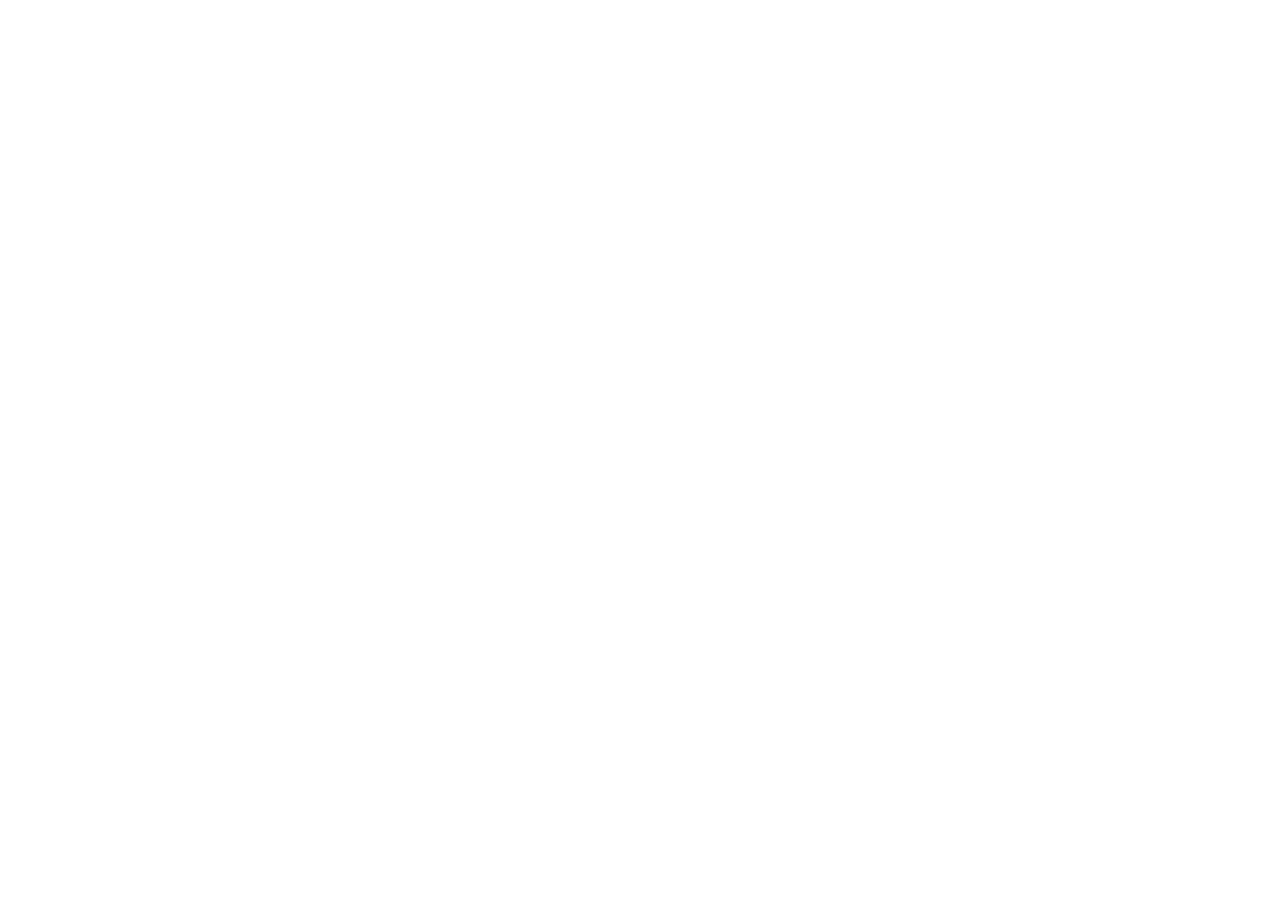
==== index.html @ ba8161d8 "121" ====
<!DOCTYPE html>
<html lang="en">
<head>
    <meta charset="UTF-8">
    <meta http-equiv="X-UA-Compatible" content="IE=edge">
    <meta name="viewport" content="width=device-width, initial-scale=1.0">
    <title>Document</title>
</head>
<body>
    
</body>
</html>
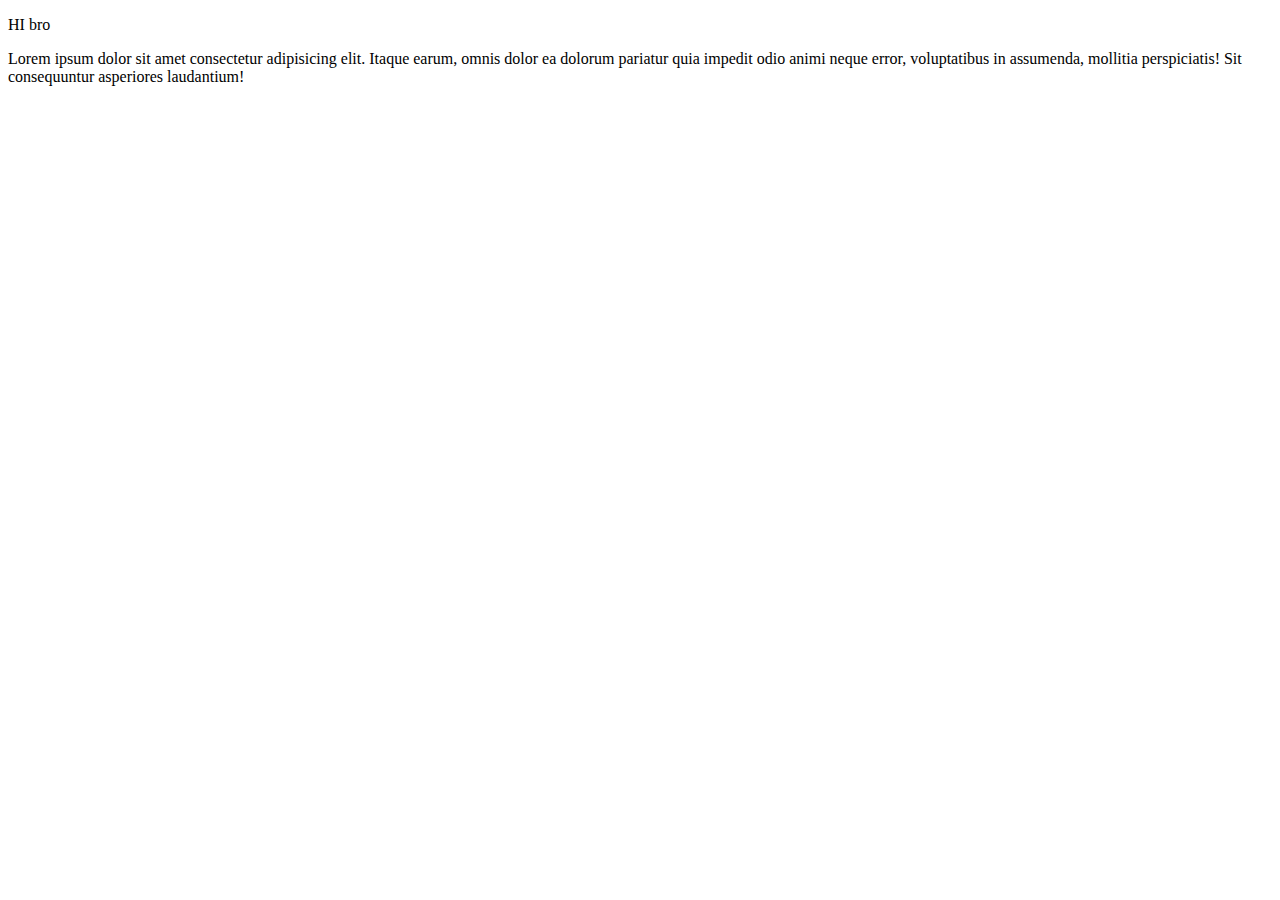
==== commit e6064eda: "231" ====
--- a/index.html
+++ b/index.html
@@ -7,6 +7,7 @@
     <title>Document</title>
 </head>
 <body>
-    
+    <p>HI bro</p>
+    <p>Lorem ipsum dolor sit amet consectetur adipisicing elit. Itaque earum, omnis dolor ea dolorum pariatur quia impedit odio animi neque error, voluptatibus in assumenda, mollitia perspiciatis! Sit consequuntur asperiores laudantium! </p>
 </body>
 </html>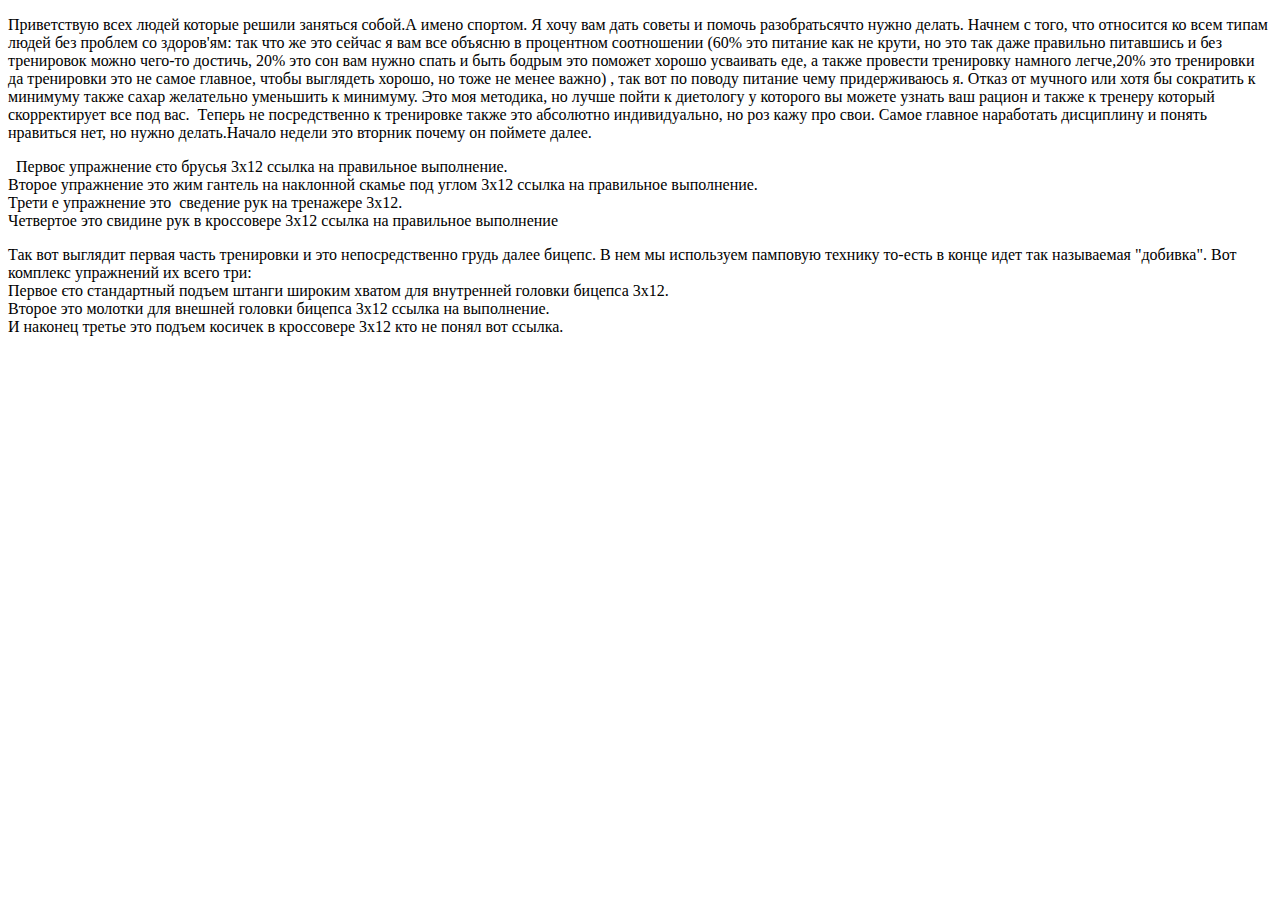
==== commit 760dd300: "первая часть" ====
--- a/index.html
+++ b/index.html
@@ -1,13 +1,30 @@
 <!DOCTYPE html>
-<html lang="en">
+<html >
 <head>
+    <meta http-equiv="X-UA-Compatible" content="IE=edge"> <meta name="viewport" content="width=device-width, initial-scale=1.0">
     <meta charset="UTF-8">
-    <meta http-equiv="X-UA-Compatible" content="IE=edge">
-    <meta name="viewport" content="width=device-width, initial-scale=1.0">
     <title>Document</title>
+    <link rel="stylesheet" href="C:\project\1project\style.css">
 </head>
 <body>
-    <p>HI bro</p>
-    <p>Lorem ipsum dolor sit amet consectetur adipisicing elit. Itaque earum, omnis dolor ea dolorum pariatur quia impedit odio animi neque error, voluptatibus in assumenda, mollitia perspiciatis! Sit consequuntur asperiores laudantium! </p>
+<div>
+    <p>
+        <span>Приветствую всех людей которые решили заняться собой.А имено спортом. Я хочу вам  дать советы и помочь  разобратьсячто нужно делать. Начнем с того, что относится ко всем типам людей без проблем со здоров'ям: так что же это сейчас я вам все объясню  в процентном соотношении</span> <span class="fontitalic">(60% это питание как не крути, но это так даже правильно питавшись и без тренировок можно чего-то достичь, 20% это сон вам нужно спать и быть бодрым это поможет хорошо усваивать еде, а также провести тренировку намного легче,20% это тренировки да тренировки это не самое главное, чтобы выглядеть хорошо, но тоже не менее важно)</span> , <span class="text-decoration">так вот по поводу питание чему придерживаюсь я. Отказ от мучного или хотя бы сократить к минимуму также сахар желательно уменьшить к минимуму.</span> <span   class="color-red">Это моя методика, но лучше пойти к диетологу у которого вы можете узнать ваш рацион и также к тренеру который скорректирует все под вас. </span> <span>Теперь не посредственно к тренировке также это абсолютно индивидуально, но роз кажу про свои. Самое главное наработать дисциплину и понять нравиться нет, но нужно делать.Начало недели это вторник почему он поймете далее.<br></span> <div class="example-blok">  
+        
+       Первоє упражнение єто брусья 3х12 ссылка на правильное выполнение.<br>
+        Второе упражнение это жим гантель на наклонной скамье под углом 3х12 ссылка на правильное выполнение.<br>
+        Трети е упражнение это  сведение рук на тренажере 3х12.<br>
+        Четвертое это свидине рук в кроссовере 3х12 ссылка на правильное выполнение<br>
+    </div></p>
+    <div class="textfont">Так вот выглядит первая часть тренировки и это непосредственно грудь далее бицепс. В нем мы используем памповую технику то-есть в конце идет так называемая "добивка". Вот комплекс упражнений их всего три:<br>
+    Первое єто стандартный подъем штанги широким хватом для внутренней головки бицепса 3х12.<br>
+    Второе это молотки для внешней головки бицепса 3х12 ссылка на выполнение.
+   <br>
+   И наконец третье это подъем косичек в кроссовере 3х12 кто не понял вот ссылка.<br>
+    </div>
+        
+    
+</div>
+
 </body>
 </html>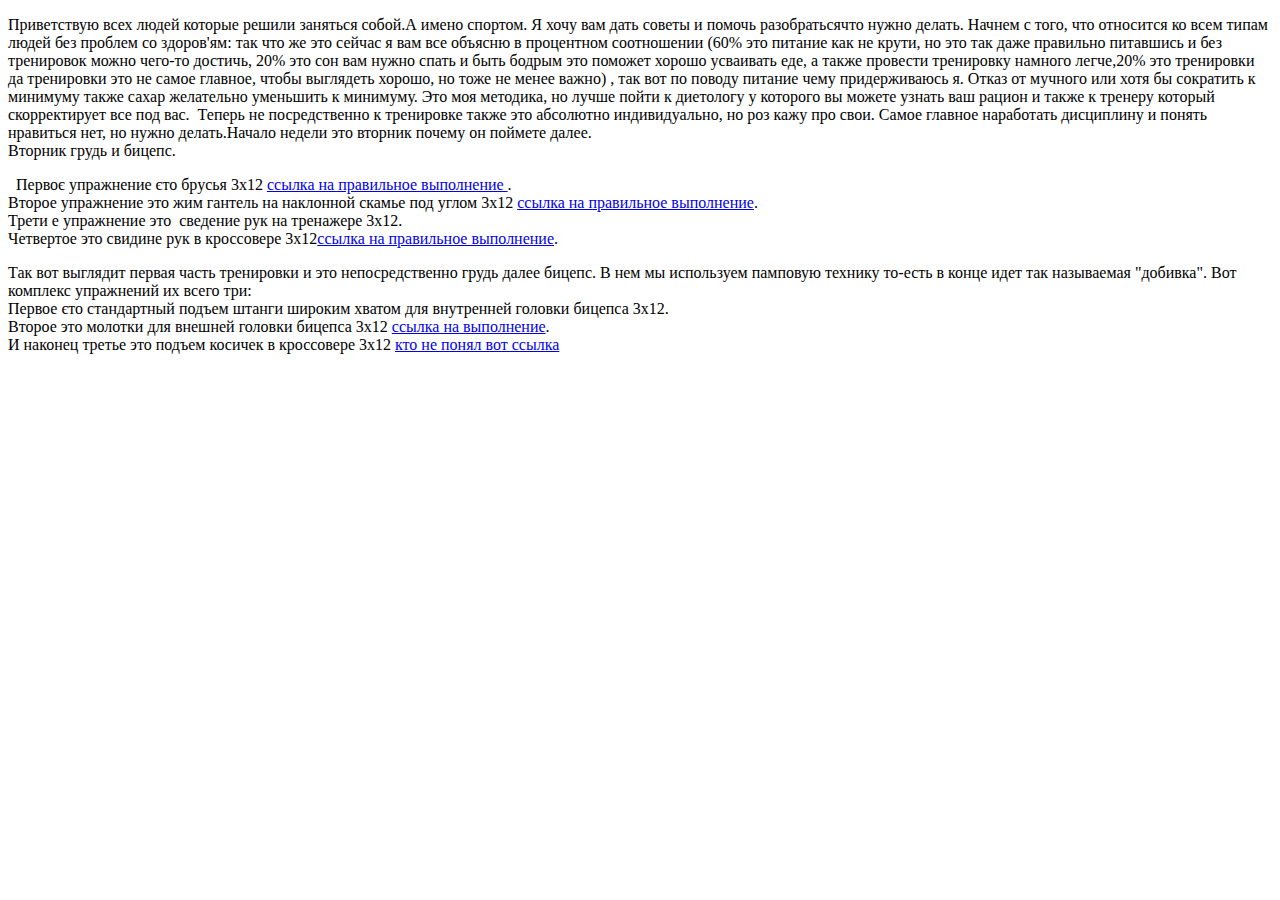
==== commit 32308bd7: "сылки" ====
--- a/index.html
+++ b/index.html
@@ -9,18 +9,18 @@
 <body>
 <div>
     <p>
-        <span>Приветствую всех людей которые решили заняться собой.А имено спортом. Я хочу вам  дать советы и помочь  разобратьсячто нужно делать. Начнем с того, что относится ко всем типам людей без проблем со здоров'ям: так что же это сейчас я вам все объясню  в процентном соотношении</span> <span class="fontitalic">(60% это питание как не крути, но это так даже правильно питавшись и без тренировок можно чего-то достичь, 20% это сон вам нужно спать и быть бодрым это поможет хорошо усваивать еде, а также провести тренировку намного легче,20% это тренировки да тренировки это не самое главное, чтобы выглядеть хорошо, но тоже не менее важно)</span> , <span class="text-decoration">так вот по поводу питание чему придерживаюсь я. Отказ от мучного или хотя бы сократить к минимуму также сахар желательно уменьшить к минимуму.</span> <span   class="color-red">Это моя методика, но лучше пойти к диетологу у которого вы можете узнать ваш рацион и также к тренеру который скорректирует все под вас. </span> <span>Теперь не посредственно к тренировке также это абсолютно индивидуально, но роз кажу про свои. Самое главное наработать дисциплину и понять нравиться нет, но нужно делать.Начало недели это вторник почему он поймете далее.<br></span> <div class="example-blok">  
-        
-       Первоє упражнение єто брусья 3х12 ссылка на правильное выполнение.<br>
-        Второе упражнение это жим гантель на наклонной скамье под углом 3х12 ссылка на правильное выполнение.<br>
-        Трети е упражнение это  сведение рук на тренажере 3х12.<br>
-        Четвертое это свидине рук в кроссовере 3х12 ссылка на правильное выполнение<br>
+        <span>Приветствую всех людей которые решили заняться собой.А имено спортом. Я хочу вам  дать советы и помочь  разобратьсячто нужно делать. Начнем с того, что относится ко всем типам людей без проблем со здоров'ям: так что же это сейчас я вам все объясню  в процентном соотношении</span> <span class="fontitalic">(60% это питание как не крути, но это так даже правильно питавшись и без тренировок можно чего-то достичь, 20% это сон вам нужно спать и быть бодрым это поможет хорошо усваивать еде, а также провести тренировку намного легче,20% это тренировки да тренировки это не самое главное, чтобы выглядеть хорошо, но тоже не менее важно)</span> , <span class="text-decoration">так вот по поводу питание чему придерживаюсь я. Отказ от мучного или хотя бы сократить к минимуму также сахар желательно уменьшить к минимуму.</span> <span   class="color-red">Это моя методика, но лучше пойти к диетологу у которого вы можете узнать ваш рацион и также к тренеру который скорректирует все под вас. </span> <span>Теперь не посредственно к тренировке также это абсолютно индивидуально, но роз кажу про свои. Самое главное наработать дисциплину и понять нравиться нет, но нужно делать.Начало недели это вторник почему он поймете далее.<br>Вторник грудь и бицепс.</span> <div class="example-blok">  
+       Первоє упражнение єто брусья 3х12 <a href="https://www.youtube.com/watch?v=XWpuSYRdW0Y&t=259s">ссылка на правильное выполнение  </a>. <br>
+       Второе упражнение это жим гантель на наклонной скамье под углом 3х12 <a href="https://www.youtube.com/watch?v=VjVpJkR06Cs&t=5s">ссылка на правильное выполнение</a>.<br>
+       Трети е упражнение это  сведение рук на тренажере 3х12.<br>
+       Четвертое это свидине рук в кроссовере 3х12<a href="https://www.youtube.com/watch?v=Cl5IDqwAxNw">ссылка на правильное выполнение</a>.<br>
     </div></p>
-    <div class="textfont">Так вот выглядит первая часть тренировки и это непосредственно грудь далее бицепс. В нем мы используем памповую технику то-есть в конце идет так называемая "добивка". Вот комплекс упражнений их всего три:<br>
+    <span>Так вот выглядит первая часть тренировки и это непосредственно грудь далее бицепс. В нем мы используем памповую технику то-есть в конце идет так называемая "добивка". Вот комплекс упражнений их всего три:</span>
+    <div class="textfont">
     Первое єто стандартный подъем штанги широким хватом для внутренней головки бицепса 3х12.<br>
-    Второе это молотки для внешней головки бицепса 3х12 ссылка на выполнение.
+    Второе это молотки для внешней головки бицепса 3х12 <a href="https://www.youtube.com/watch?v=WsWd1sK6nzY">ссылка на выполнение</a>.
    <br>
-   И наконец третье это подъем косичек в кроссовере 3х12 кто не понял вот ссылка.<br>
+   И наконец третье это подъем косичек в кроссовере 3х12 <a href="https://www.youtube.com/shorts/lc-XHoFSxLQ">кто не понял вот ссылка</a><br>
     </div>
         
     
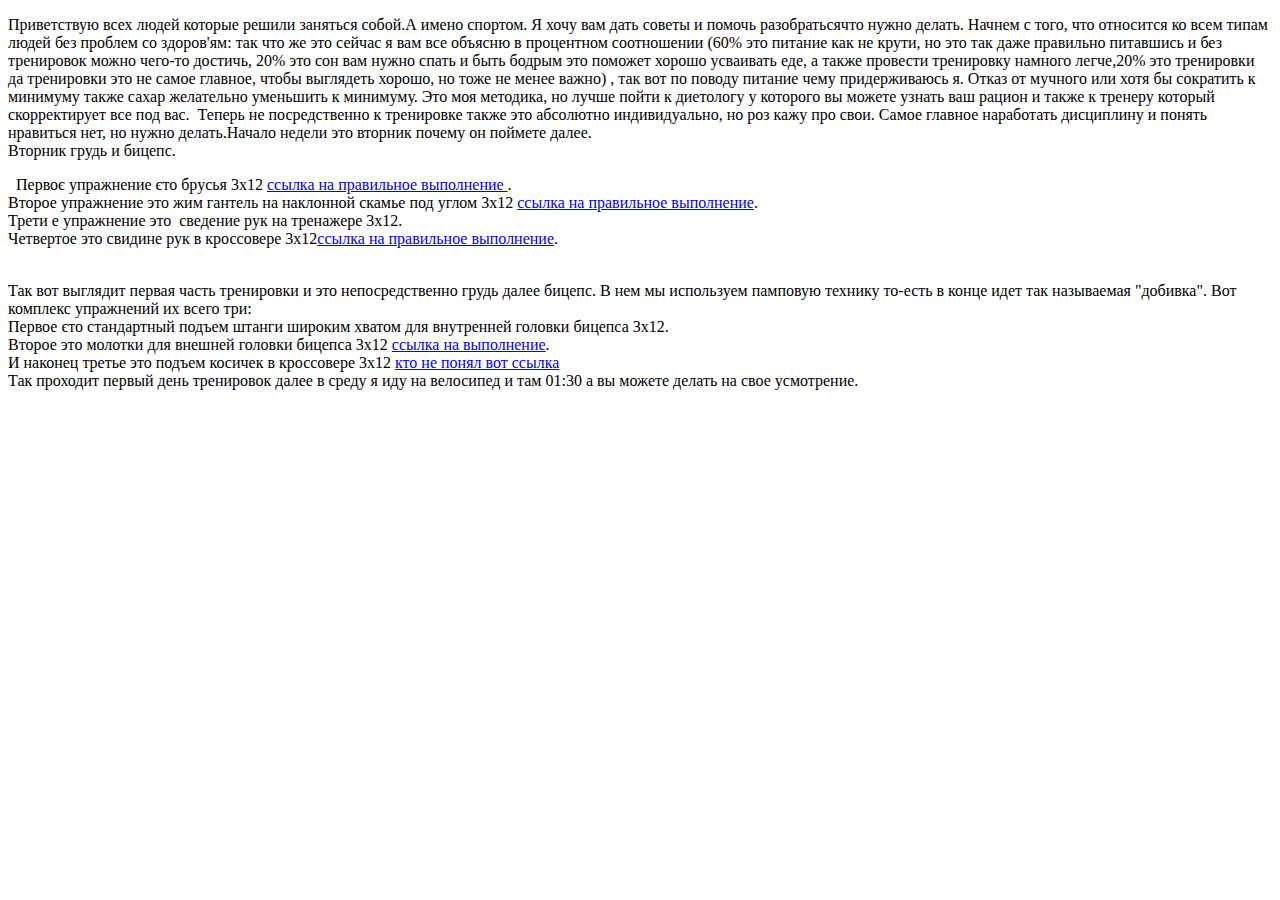
==== commit ea72ee9f: "tjhrtfj" ====
--- a/index.html
+++ b/index.html
@@ -7,6 +7,7 @@
     <link rel="stylesheet" href="C:\project\1project\style.css">
 </head>
 <body>
+    <!--Первая часть-->
 <div>
     <p>
         <span>Приветствую всех людей которые решили заняться собой.А имено спортом. Я хочу вам  дать советы и помочь  разобратьсячто нужно делать. Начнем с того, что относится ко всем типам людей без проблем со здоров'ям: так что же это сейчас я вам все объясню  в процентном соотношении</span> <span class="fontitalic">(60% это питание как не крути, но это так даже правильно питавшись и без тренировок можно чего-то достичь, 20% это сон вам нужно спать и быть бодрым это поможет хорошо усваивать еде, а также провести тренировку намного легче,20% это тренировки да тренировки это не самое главное, чтобы выглядеть хорошо, но тоже не менее важно)</span> , <span class="text-decoration">так вот по поводу питание чему придерживаюсь я. Отказ от мучного или хотя бы сократить к минимуму также сахар желательно уменьшить к минимуму.</span> <span   class="color-red">Это моя методика, но лучше пойти к диетологу у которого вы можете узнать ваш рацион и также к тренеру который скорректирует все под вас. </span> <span>Теперь не посредственно к тренировке также это абсолютно индивидуально, но роз кажу про свои. Самое главное наработать дисциплину и понять нравиться нет, но нужно делать.Начало недели это вторник почему он поймете далее.<br>Вторник грудь и бицепс.</span> <div class="example-blok">  
@@ -14,7 +15,7 @@
        Второе упражнение это жим гантель на наклонной скамье под углом 3х12 <a href="https://www.youtube.com/watch?v=VjVpJkR06Cs&t=5s">ссылка на правильное выполнение</a>.<br>
        Трети е упражнение это  сведение рук на тренажере 3х12.<br>
        Четвертое это свидине рук в кроссовере 3х12<a href="https://www.youtube.com/watch?v=Cl5IDqwAxNw">ссылка на правильное выполнение</a>.<br>
-    </div></p>
+    </div></p><br>
     <span>Так вот выглядит первая часть тренировки и это непосредственно грудь далее бицепс. В нем мы используем памповую технику то-есть в конце идет так называемая "добивка". Вот комплекс упражнений их всего три:</span>
     <div class="textfont">
     Первое єто стандартный подъем штанги широким хватом для внутренней головки бицепса 3х12.<br>
@@ -22,8 +23,8 @@
    <br>
    И наконец третье это подъем косичек в кроссовере 3х12 <a href="https://www.youtube.com/shorts/lc-XHoFSxLQ">кто не понял вот ссылка</a><br>
     </div>
-        
-    
+    <span>Так проходит первый день тренировок далее в среду я иду на велосипед и там 01:30 а вы можете делать на свое усмотрение.</span>
+    <!--Конец первой части-->
 </div>
 
 </body>
